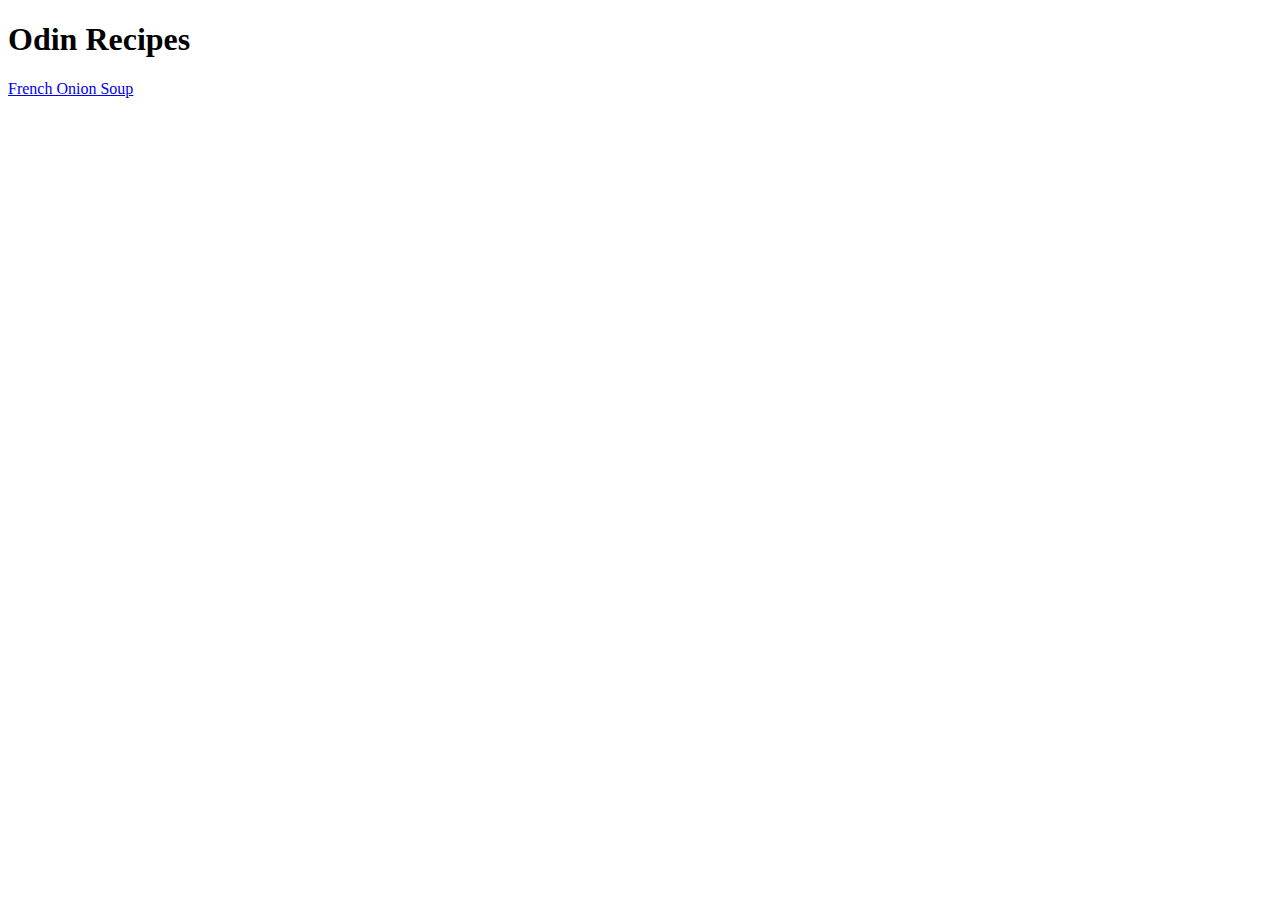
==== odin-recipes/index.html @ dd27f91a "basic html recipe project" ====
<!DOCTYPE html>
<html lang="en">
<head>
    <meta charset="UTF-8">
    <meta http-equiv="X-UA-Compatible" content="IE=edge">
    <meta name="viewport" content="width=device-width, initial-scale=1.0">
    <title>Basic Recipes Page</title>
</head>
<body>
    <h1>Odin Recipes</h1>

    <a href="/odin-recipes/recipes/frenchOnionSoup.html">French Onion Soup</a>
</body>
</html>
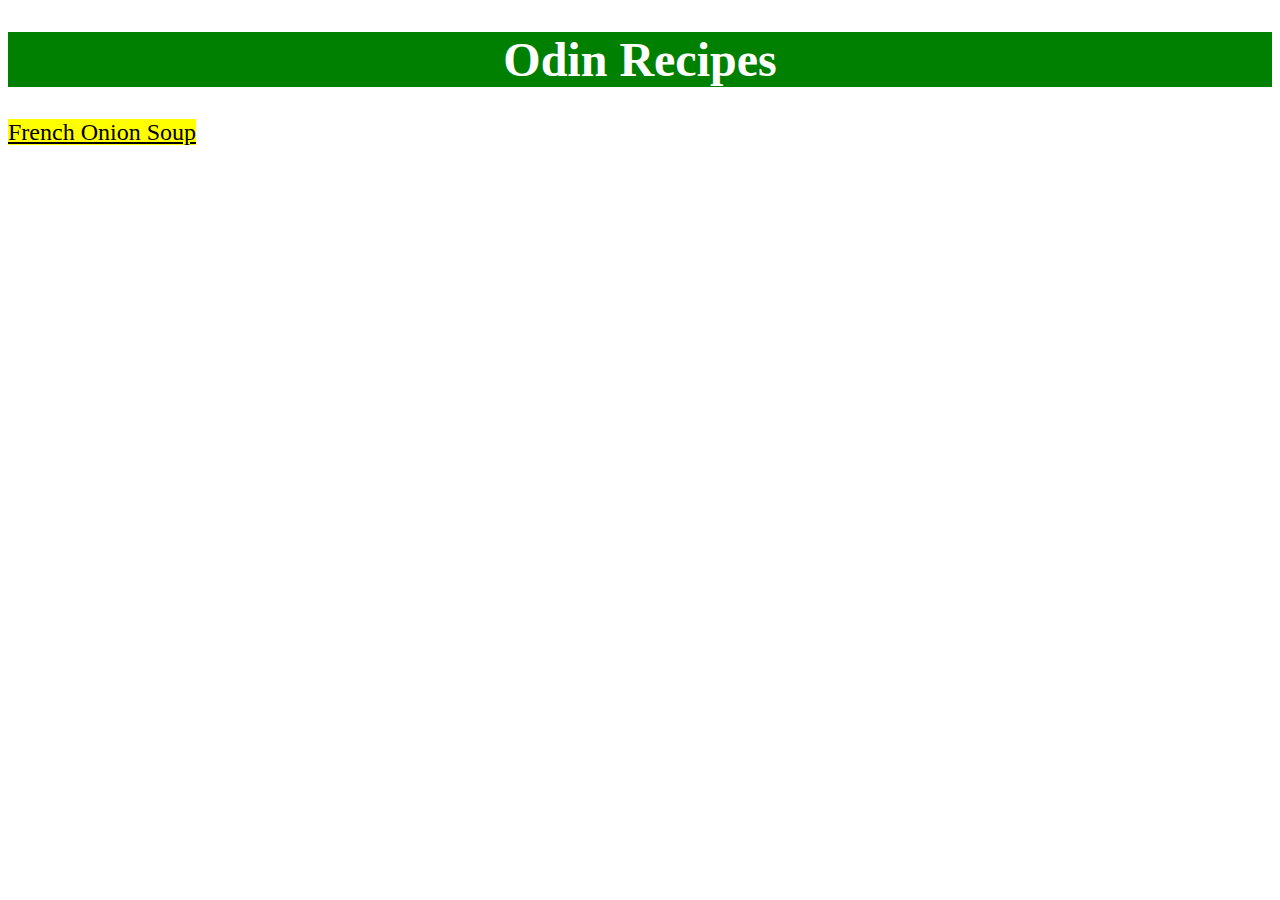
==== commit d41bc53e: "modifying recipes page" ====
--- a/odin-recipes/index.html
+++ b/odin-recipes/index.html
@@ -5,10 +5,11 @@
     <meta http-equiv="X-UA-Compatible" content="IE=edge">
     <meta name="viewport" content="width=device-width, initial-scale=1.0">
     <title>Basic Recipes Page</title>
+    <link rel="stylesheet" href="styles.css">
 </head>
 <body>
-    <h1>Odin Recipes</h1>
+    <h1 class="title">Odin Recipes</h1>
 
-    <a href="/odin-recipes/recipes/frenchOnionSoup.html">French Onion Soup</a>
+    <a class="recipe" href="/odin-recipes/recipes/frenchOnionSoup.html">French Onion Soup</a>
 </body>
 </html>--- a/odin-recipes/styles.css
+++ b/odin-recipes/styles.css
@@ -0,0 +1,13 @@
+.title {
+    font: Helvetica, monospace;
+    font-size: 48px;
+    color: white;
+    background-color: green;
+    text-align: center;
+}
+
+.recipe {
+    font-size: 24px;
+    color: black;
+    background-color: yellow;
+}